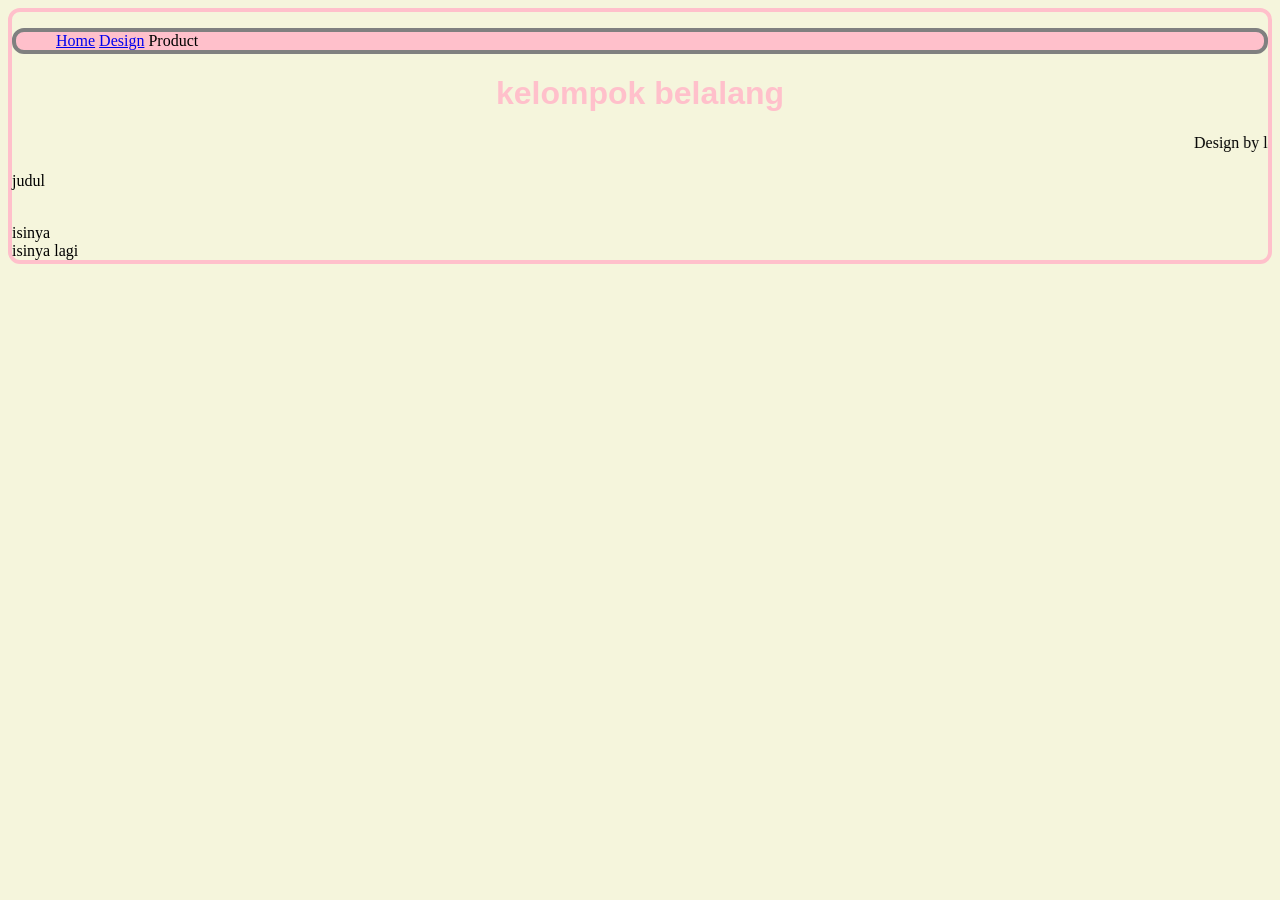
==== product.html @ f373d56f "Add files via upload" ====
<!doctype html>

<html>
    <head>
        <meta charset="utf-8">

        <title>Blank template</title>

        <!-- Load external CSS styles -->
        <link rel="stylesheet" href="styles.css">

    </head>

    <body>
    <ul>
        <li><a href= "index.html">Home</a></li>        
        <li><a href= "design.html">Design</a></li>
        <li>Product</li>
    </ul>

        <h1>kelompok belalang</h1>
        <marquee>Design by laila</marquee>
        <p> judul </p>
        <br> isinya
        <br> isinya lagi
        </br>


        

        <!-- Load external JavaScript -->
        <script src="scripts.js"></script>
        
    </body>

</html>
---- styles.css ----
/* Place your CSS styles in this file */

h1 {
    text-align: center;
    font-family: "Source Sans Pro", sans-serif;
    font-weight: bold;
    color: pink;
}
body{background-color: beige;
border:4px solid pink;
border-radius: 12px;
}
ul{list-style-type:none;
}
li{display:inLine;
}
ul{background-color: pink;
   border:2px solid yellow;
   border-radius: 12px; }
ul{list-style-type: none;border: 4px solid grey;
}
li {display:inline;}
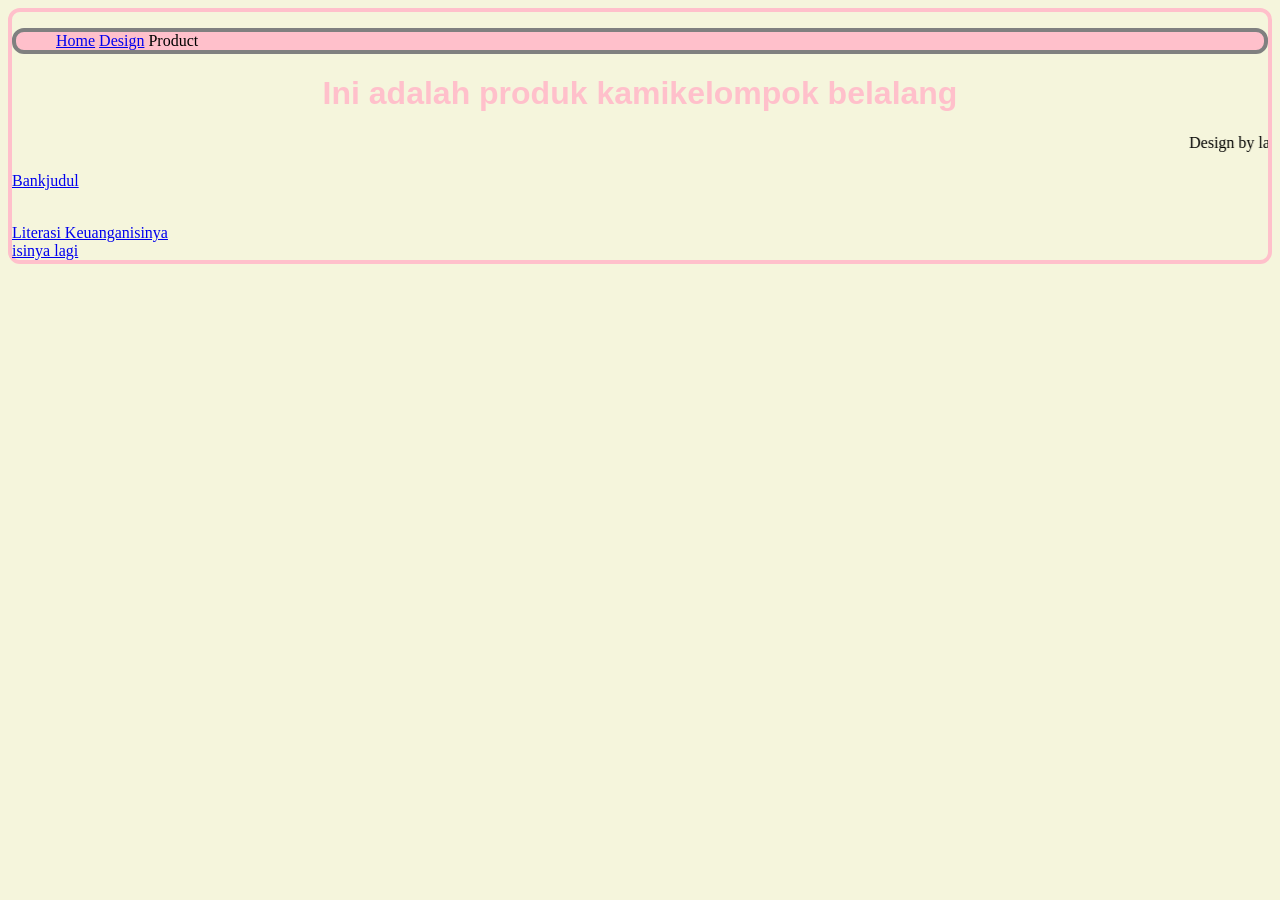
==== commit 96af07a5: "Update product.html" ====
--- a/product.html
+++ b/product.html
@@ -19,10 +19,10 @@
         <li>Product</li>
     </ul>
 
-        <h1>kelompok belalang</h1>
+        <h1>Ini adalah produk kamikelompok belalang</h1>
         <marquee>Design by laila</marquee>
-        <p> judul </p>
-        <br> isinya
+        <p> <a href="https://malihahkayyasah-cpu.github.io/buku-tabungan-digital/">Bankjudul </p>
+        <br> Literasi Keuanganisinya
         <br> isinya lagi
         </br>
 
@@ -34,4 +34,4 @@
         
     </body>
 
-</html>+</html>
